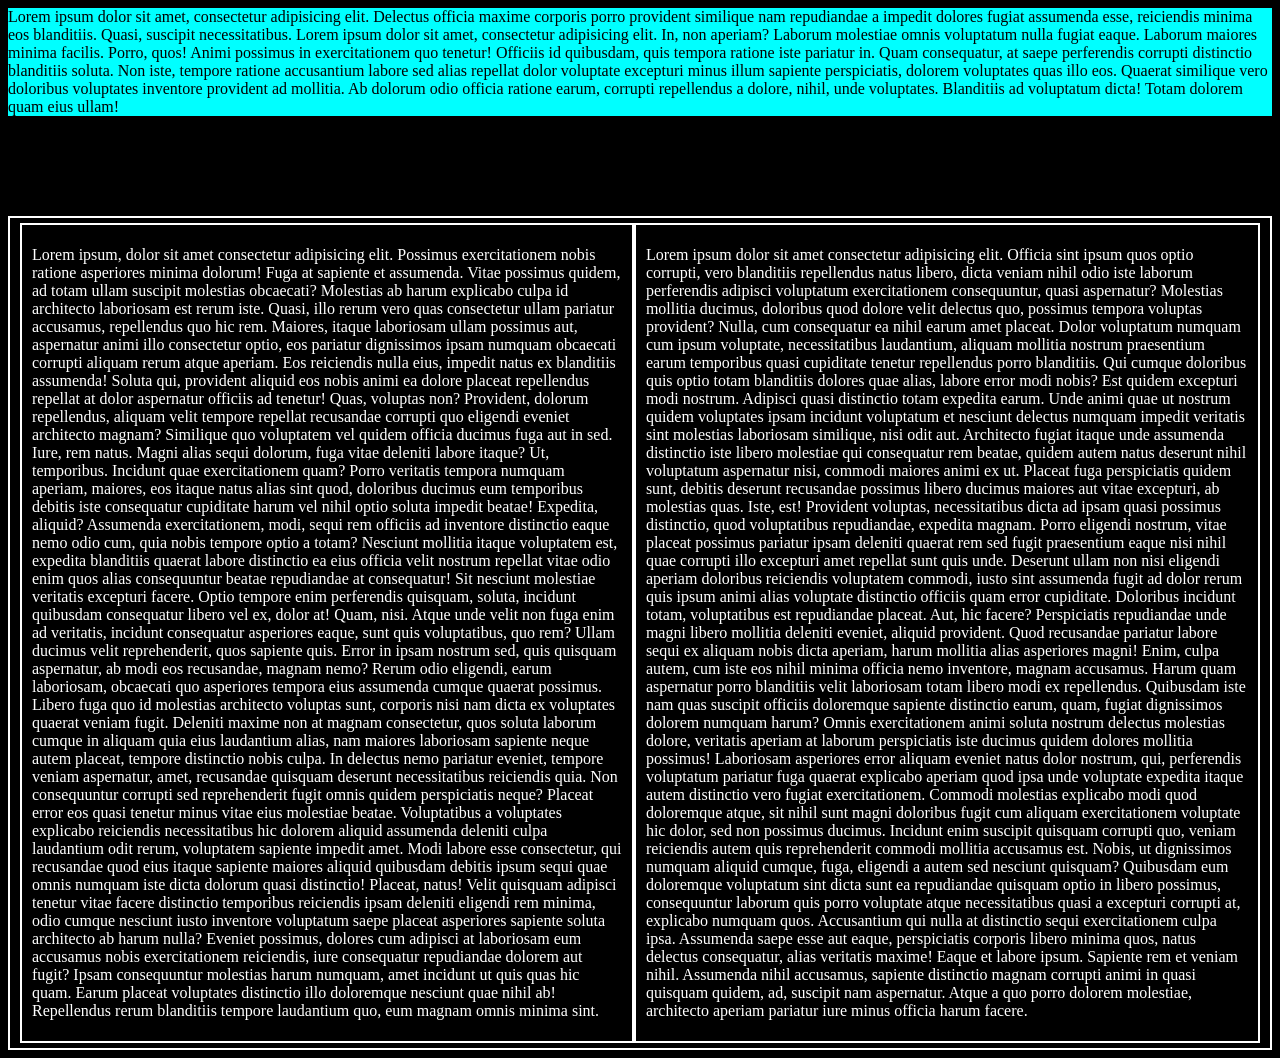
==== static.html @ 12826c98 "Add files via upload" ====
<!DOCTYPE html>
<html lang="en">

<head>
    <meta charset="UTF-8">
    <meta name="viewport" content="width=device-width, initial-scale=1.0">
    <title>gadget comparator</title>
    <link rel="stylesheet" href="static.css">
</head>

<body>
    <div id="box1">
        Lorem ipsum dolor sit amet, consectetur adipisicing elit. Delectus officia maxime corporis porro provident
        similique nam repudiandae a impedit dolores fugiat assumenda esse, reiciendis minima eos blanditiis. Quasi,
        suscipit necessitatibus.
        Lorem ipsum dolor sit amet, consectetur adipisicing elit. In, non aperiam? Laborum molestiae omnis voluptatum
        nulla fugiat eaque. Laborum maiores minima facilis. Porro, quos! Animi possimus in exercitationem quo tenetur!
        Officiis id quibusdam, quis tempora ratione iste pariatur in. Quam consequatur, at saepe perferendis corrupti
        distinctio blanditiis soluta. Non iste, tempore ratione accusantium labore sed alias repellat dolor voluptate
        excepturi minus illum sapiente perspiciatis, dolorem voluptates quas illo eos. Quaerat similique vero doloribus
        voluptates inventore provident ad mollitia. Ab dolorum odio officia ratione earum, corrupti repellendus a
        dolore, nihil, unde voluptates. Blanditiis ad voluptatum dicta! Totam dolorem quam eius ullam!

    </div>
    <div id="box2">
        <!-- <div class="navbar">
            <h2 class="logo">Gadget Comparator</h2>
            <div class="menu">
            <ul>
                <li><a href="#">Home</a></li>
                <li><a href="#">About</a></li>
                <li><a href="#">Services</a></li>
                <li><a href="#">Contact</a></li>
            </ul>
            </div>
            
        </div> -->
    </div>
    <div id="box3">
        <div class="container">
            <p>Lorem ipsum, dolor sit amet consectetur adipisicing elit. Possimus exercitationem nobis ratione
                asperiores minima dolorum! Fuga at sapiente et assumenda. Vitae possimus quidem, ad totam ullam suscipit
                molestias obcaecati? Molestias ab harum explicabo culpa id architecto laboriosam est rerum iste. Quasi,
                illo rerum vero quas consectetur ullam pariatur accusamus, repellendus quo hic rem. Maiores, itaque
                laboriosam ullam possimus aut, aspernatur animi illo consectetur optio, eos pariatur dignissimos ipsam
                numquam obcaecati corrupti aliquam rerum atque aperiam. Eos reiciendis nulla eius, impedit natus ex
                blanditiis assumenda! Soluta qui, provident aliquid eos nobis animi ea dolore placeat repellendus
                repellat at dolor aspernatur officiis ad tenetur! Quas, voluptas non? Provident, dolorum repellendus,
                aliquam velit tempore repellat recusandae corrupti quo eligendi eveniet architecto magnam? Similique quo
                voluptatem vel quidem officia ducimus fuga aut in sed. Iure, rem natus. Magni alias sequi dolorum, fuga
                vitae deleniti labore itaque? Ut, temporibus. Incidunt quae exercitationem quam? Porro veritatis tempora
                numquam aperiam, maiores, eos itaque natus alias sint quod, doloribus ducimus eum temporibus debitis
                iste consequatur cupiditate harum vel nihil optio soluta impedit beatae! Expedita, aliquid? Assumenda
                exercitationem, modi, sequi rem officiis ad inventore distinctio eaque nemo odio cum, quia nobis tempore
                optio a totam? Nesciunt mollitia itaque voluptatem est, expedita blanditiis quaerat labore distinctio ea
                eius officia velit nostrum repellat vitae odio enim quos alias consequuntur beatae repudiandae at
                consequatur! Sit nesciunt molestiae veritatis excepturi facere. Optio tempore enim perferendis quisquam,
                soluta, incidunt quibusdam consequatur libero vel ex, dolor at! Quam, nisi. Atque unde velit non fuga
                enim ad veritatis, incidunt consequatur asperiores eaque, sunt quis voluptatibus, quo rem? Ullam ducimus
                velit reprehenderit, quos sapiente quis. Error in ipsam nostrum sed, quis quisquam aspernatur, ab modi
                eos recusandae, magnam nemo? Rerum odio eligendi, earum laboriosam, obcaecati quo asperiores tempora
                eius assumenda cumque quaerat possimus. Libero fuga quo id molestias architecto voluptas sunt, corporis
                nisi nam dicta ex voluptates quaerat veniam fugit. Deleniti maxime non at magnam consectetur, quos
                soluta laborum cumque in aliquam quia eius laudantium alias, nam maiores laboriosam sapiente neque autem
                placeat, tempore distinctio nobis culpa. In delectus nemo pariatur eveniet, tempore veniam aspernatur,
                amet, recusandae quisquam deserunt necessitatibus reiciendis quia. Non consequuntur corrupti sed
                reprehenderit fugit omnis quidem perspiciatis neque? Placeat error eos quasi tenetur minus vitae eius
                molestiae beatae. Voluptatibus a voluptates explicabo reiciendis necessitatibus hic dolorem aliquid
                assumenda deleniti culpa laudantium odit rerum, voluptatem sapiente impedit amet. Modi labore esse
                consectetur, qui recusandae quod eius itaque sapiente maiores aliquid quibusdam debitis ipsum sequi quae
                omnis numquam iste dicta dolorum quasi distinctio! Placeat, natus! Velit quisquam adipisci tenetur vitae
                facere distinctio temporibus reiciendis ipsam deleniti eligendi rem minima, odio cumque nesciunt iusto
                inventore voluptatum saepe placeat asperiores sapiente soluta architecto ab harum nulla? Eveniet
                possimus, dolores cum adipisci at laboriosam eum accusamus nobis exercitationem reiciendis, iure
                consequatur repudiandae dolorem aut fugit? Ipsam consequuntur molestias harum numquam, amet incidunt ut
                quis quas hic quam. Earum placeat voluptates distinctio illo doloremque nesciunt quae nihil ab!
                Repellendus rerum blanditiis tempore laudantium quo, eum magnam omnis minima sint.</p>
        </div>
        <div class="container">
            <p>Lorem ipsum dolor sit amet consectetur adipisicing elit. Officia sint ipsum quos optio corrupti, vero
                blanditiis repellendus natus libero, dicta veniam nihil odio iste laborum perferendis adipisci
                voluptatum exercitationem consequuntur, quasi aspernatur? Molestias mollitia ducimus, doloribus quod
                dolore velit delectus quo, possimus tempora voluptas provident? Nulla, cum consequatur ea nihil earum
                amet placeat. Dolor voluptatum numquam cum ipsum voluptate, necessitatibus laudantium, aliquam mollitia
                nostrum praesentium earum temporibus quasi cupiditate tenetur repellendus porro blanditiis. Qui cumque
                doloribus quis optio totam blanditiis dolores quae alias, labore error modi nobis? Est quidem excepturi
                modi nostrum. Adipisci quasi distinctio totam expedita earum. Unde animi quae ut nostrum quidem
                voluptates ipsam incidunt voluptatum et nesciunt delectus numquam impedit veritatis sint molestias
                laboriosam similique, nisi odit aut. Architecto fugiat itaque unde assumenda distinctio iste libero
                molestiae qui consequatur rem beatae, quidem autem natus deserunt nihil voluptatum aspernatur nisi,
                commodi maiores animi ex ut. Placeat fuga perspiciatis quidem sunt, debitis deserunt recusandae possimus
                libero ducimus maiores aut vitae excepturi, ab molestias quas. Iste, est! Provident voluptas,
                necessitatibus dicta ad ipsam quasi possimus distinctio, quod voluptatibus repudiandae, expedita magnam.
                Porro eligendi nostrum, vitae placeat possimus pariatur ipsam deleniti quaerat rem sed fugit praesentium
                eaque nisi nihil quae corrupti illo excepturi amet repellat sunt quis unde. Deserunt ullam non nisi
                eligendi aperiam doloribus reiciendis voluptatem commodi, iusto sint assumenda fugit ad dolor rerum quis
                ipsum animi alias voluptate distinctio officiis quam error cupiditate. Doloribus incidunt totam,
                voluptatibus est repudiandae placeat. Aut, hic facere? Perspiciatis repudiandae unde magni libero
                mollitia deleniti eveniet, aliquid provident. Quod recusandae pariatur labore sequi ex aliquam nobis
                dicta aperiam, harum mollitia alias asperiores magni! Enim, culpa autem, cum iste eos nihil minima
                officia nemo inventore, magnam accusamus. Harum quam aspernatur porro blanditiis velit laboriosam totam
                libero modi ex repellendus. Quibusdam iste nam quas suscipit officiis doloremque sapiente distinctio
                earum, quam, fugiat dignissimos dolorem numquam harum? Omnis exercitationem animi soluta nostrum
                delectus molestias dolore, veritatis aperiam at laborum perspiciatis iste ducimus quidem dolores
                mollitia possimus! Laboriosam asperiores error aliquam eveniet natus dolor nostrum, qui, perferendis
                voluptatum pariatur fuga quaerat explicabo aperiam quod ipsa unde voluptate expedita itaque autem
                distinctio vero fugiat exercitationem. Commodi molestias explicabo modi quod doloremque atque, sit nihil
                sunt magni doloribus fugit cum aliquam exercitationem voluptate hic dolor, sed non possimus ducimus.
                Incidunt enim suscipit quisquam corrupti quo, veniam reiciendis autem quis reprehenderit commodi
                mollitia accusamus est. Nobis, ut dignissimos numquam aliquid cumque, fuga, eligendi a autem sed
                nesciunt quisquam? Quibusdam eum doloremque voluptatum sint dicta sunt ea repudiandae quisquam optio in
                libero possimus, consequuntur laborum quis porro voluptate atque necessitatibus quasi a excepturi
                corrupti at, explicabo numquam quos. Accusantium qui nulla at distinctio sequi exercitationem culpa
                ipsa. Assumenda saepe esse aut eaque, perspiciatis corporis libero minima quos, natus delectus
                consequatur, alias veritatis maxime! Eaque et labore ipsum. Sapiente rem et veniam nihil. Assumenda
                nihil accusamus, sapiente distinctio magnam corrupti animi in quasi quisquam quidem, ad, suscipit nam
                aspernatur. Atque a quo porro dolorem molestiae, architecto aperiam pariatur iure minus officia harum
                facere.</p>

        </div>
    </div>
</body>

</html>
---- static.css ----
body{
    display: flex;
    justify-content: center;
    align-items:center ;
    flex-direction: column;
    background-color: black;
}
#box1{
    width: 100%;
    height: 20%;
    background-color: aqua;

}
#box2{
    margin: 50px;
    display: flex;
    justify-content: center;
    align-items:center ;
    padding: 50px 10px;
    gap: 30px;
    border: 0px solid black;
    width: 500px;
    padding: 0%;
    border-radius: 30px;
    box-shadow: 10px 10px 30px rgb(255, 255, 255);
    background-color: aliceblue;
}
button{
    border: 0px;
    border-radius: 40%;
    font-size: 1.5em;
    cursor: pointer;
    background-color: aqua;
    
    
}
button:hover{
    background-color: aquamarine;
}
#box3{
    display: flex;
    justify-content: center;
    align-items:center ;
    border: 2px solid rgb(255, 255, 255);
    padding: 5px 10px;
}
.container{
    border: 2px solid rgb(255, 255, 255);
    padding: 5px 10px;
}
p{
    color: white;
}
.menu{
    width: 400px;
    float: left;
    height: 70px;
}
ul{
    float: left;
    display: flex;
    justify-content: center;
    align-items:center ;
    
}
ul li{
    list-style: none;
    margin-left: 62px;
    margin-top: 27px;
    font-size: 14px;
}
ul li a{
    text-decoration: none;
    color: black;
    font-family:Arial ;
    font-weight: bold;
    transform: 0.4s ease-in-out;
}
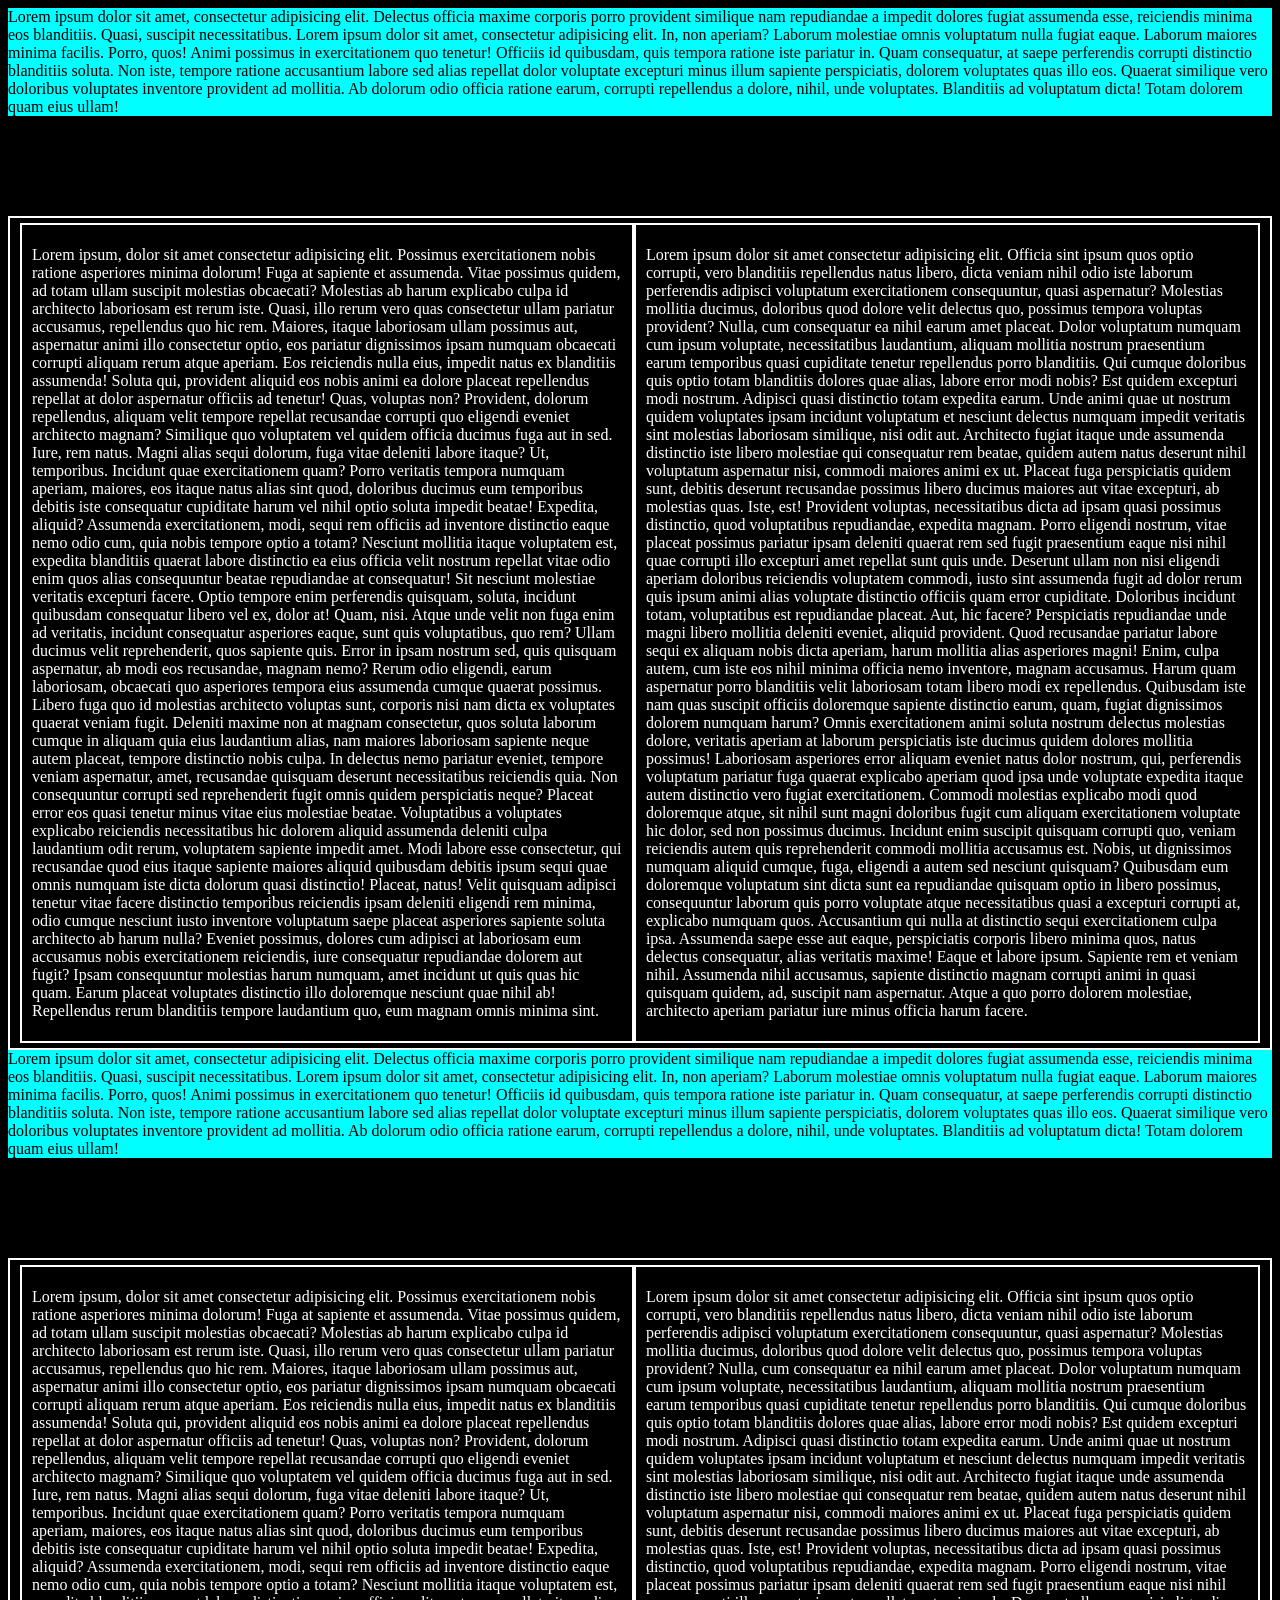
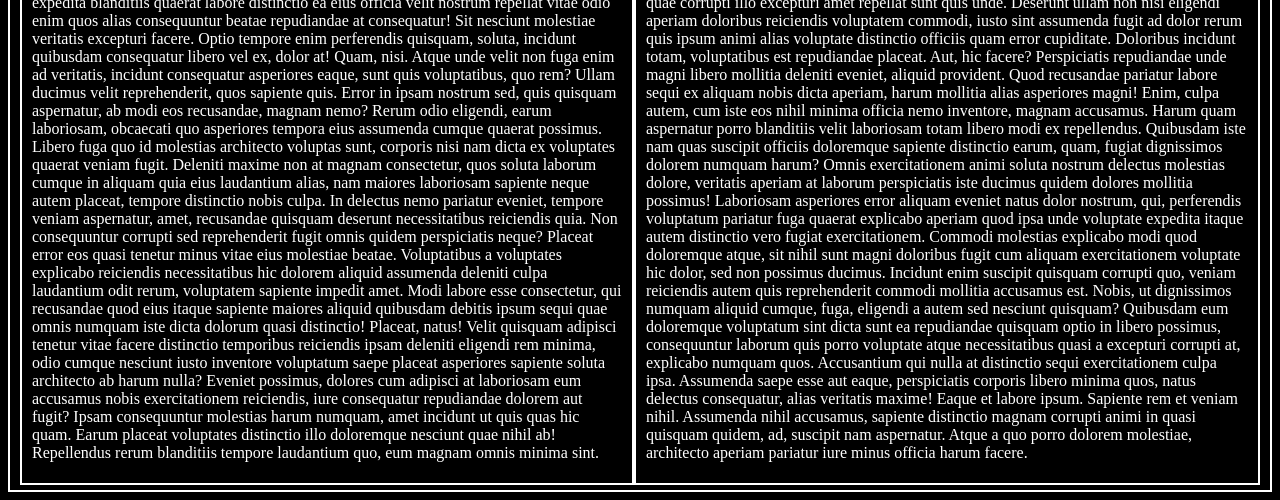
==== commit c1a81277: "Merge branch 'main' into My_first_branch" ====
--- a/static.html
+++ b/static.html
@@ -1,124 +1,247 @@
-<!DOCTYPE html>
-<html lang="en">
-
-<head>
-    <meta charset="UTF-8">
-    <meta name="viewport" content="width=device-width, initial-scale=1.0">
-    <title>gadget comparator</title>
-    <link rel="stylesheet" href="static.css">
-</head>
-
-<body>
-    <div id="box1">
-        Lorem ipsum dolor sit amet, consectetur adipisicing elit. Delectus officia maxime corporis porro provident
-        similique nam repudiandae a impedit dolores fugiat assumenda esse, reiciendis minima eos blanditiis. Quasi,
-        suscipit necessitatibus.
-        Lorem ipsum dolor sit amet, consectetur adipisicing elit. In, non aperiam? Laborum molestiae omnis voluptatum
-        nulla fugiat eaque. Laborum maiores minima facilis. Porro, quos! Animi possimus in exercitationem quo tenetur!
-        Officiis id quibusdam, quis tempora ratione iste pariatur in. Quam consequatur, at saepe perferendis corrupti
-        distinctio blanditiis soluta. Non iste, tempore ratione accusantium labore sed alias repellat dolor voluptate
-        excepturi minus illum sapiente perspiciatis, dolorem voluptates quas illo eos. Quaerat similique vero doloribus
-        voluptates inventore provident ad mollitia. Ab dolorum odio officia ratione earum, corrupti repellendus a
-        dolore, nihil, unde voluptates. Blanditiis ad voluptatum dicta! Totam dolorem quam eius ullam!
-
-    </div>
-    <div id="box2">
-        <!-- <div class="navbar">
-            <h2 class="logo">Gadget Comparator</h2>
-            <div class="menu">
-            <ul>
-                <li><a href="#">Home</a></li>
-                <li><a href="#">About</a></li>
-                <li><a href="#">Services</a></li>
-                <li><a href="#">Contact</a></li>
-            </ul>
-            </div>
-            
-        </div> -->
-    </div>
-    <div id="box3">
-        <div class="container">
-            <p>Lorem ipsum, dolor sit amet consectetur adipisicing elit. Possimus exercitationem nobis ratione
-                asperiores minima dolorum! Fuga at sapiente et assumenda. Vitae possimus quidem, ad totam ullam suscipit
-                molestias obcaecati? Molestias ab harum explicabo culpa id architecto laboriosam est rerum iste. Quasi,
-                illo rerum vero quas consectetur ullam pariatur accusamus, repellendus quo hic rem. Maiores, itaque
-                laboriosam ullam possimus aut, aspernatur animi illo consectetur optio, eos pariatur dignissimos ipsam
-                numquam obcaecati corrupti aliquam rerum atque aperiam. Eos reiciendis nulla eius, impedit natus ex
-                blanditiis assumenda! Soluta qui, provident aliquid eos nobis animi ea dolore placeat repellendus
-                repellat at dolor aspernatur officiis ad tenetur! Quas, voluptas non? Provident, dolorum repellendus,
-                aliquam velit tempore repellat recusandae corrupti quo eligendi eveniet architecto magnam? Similique quo
-                voluptatem vel quidem officia ducimus fuga aut in sed. Iure, rem natus. Magni alias sequi dolorum, fuga
-                vitae deleniti labore itaque? Ut, temporibus. Incidunt quae exercitationem quam? Porro veritatis tempora
-                numquam aperiam, maiores, eos itaque natus alias sint quod, doloribus ducimus eum temporibus debitis
-                iste consequatur cupiditate harum vel nihil optio soluta impedit beatae! Expedita, aliquid? Assumenda
-                exercitationem, modi, sequi rem officiis ad inventore distinctio eaque nemo odio cum, quia nobis tempore
-                optio a totam? Nesciunt mollitia itaque voluptatem est, expedita blanditiis quaerat labore distinctio ea
-                eius officia velit nostrum repellat vitae odio enim quos alias consequuntur beatae repudiandae at
-                consequatur! Sit nesciunt molestiae veritatis excepturi facere. Optio tempore enim perferendis quisquam,
-                soluta, incidunt quibusdam consequatur libero vel ex, dolor at! Quam, nisi. Atque unde velit non fuga
-                enim ad veritatis, incidunt consequatur asperiores eaque, sunt quis voluptatibus, quo rem? Ullam ducimus
-                velit reprehenderit, quos sapiente quis. Error in ipsam nostrum sed, quis quisquam aspernatur, ab modi
-                eos recusandae, magnam nemo? Rerum odio eligendi, earum laboriosam, obcaecati quo asperiores tempora
-                eius assumenda cumque quaerat possimus. Libero fuga quo id molestias architecto voluptas sunt, corporis
-                nisi nam dicta ex voluptates quaerat veniam fugit. Deleniti maxime non at magnam consectetur, quos
-                soluta laborum cumque in aliquam quia eius laudantium alias, nam maiores laboriosam sapiente neque autem
-                placeat, tempore distinctio nobis culpa. In delectus nemo pariatur eveniet, tempore veniam aspernatur,
-                amet, recusandae quisquam deserunt necessitatibus reiciendis quia. Non consequuntur corrupti sed
-                reprehenderit fugit omnis quidem perspiciatis neque? Placeat error eos quasi tenetur minus vitae eius
-                molestiae beatae. Voluptatibus a voluptates explicabo reiciendis necessitatibus hic dolorem aliquid
-                assumenda deleniti culpa laudantium odit rerum, voluptatem sapiente impedit amet. Modi labore esse
-                consectetur, qui recusandae quod eius itaque sapiente maiores aliquid quibusdam debitis ipsum sequi quae
-                omnis numquam iste dicta dolorum quasi distinctio! Placeat, natus! Velit quisquam adipisci tenetur vitae
-                facere distinctio temporibus reiciendis ipsam deleniti eligendi rem minima, odio cumque nesciunt iusto
-                inventore voluptatum saepe placeat asperiores sapiente soluta architecto ab harum nulla? Eveniet
-                possimus, dolores cum adipisci at laboriosam eum accusamus nobis exercitationem reiciendis, iure
-                consequatur repudiandae dolorem aut fugit? Ipsam consequuntur molestias harum numquam, amet incidunt ut
-                quis quas hic quam. Earum placeat voluptates distinctio illo doloremque nesciunt quae nihil ab!
-                Repellendus rerum blanditiis tempore laudantium quo, eum magnam omnis minima sint.</p>
-        </div>
-        <div class="container">
-            <p>Lorem ipsum dolor sit amet consectetur adipisicing elit. Officia sint ipsum quos optio corrupti, vero
-                blanditiis repellendus natus libero, dicta veniam nihil odio iste laborum perferendis adipisci
-                voluptatum exercitationem consequuntur, quasi aspernatur? Molestias mollitia ducimus, doloribus quod
-                dolore velit delectus quo, possimus tempora voluptas provident? Nulla, cum consequatur ea nihil earum
-                amet placeat. Dolor voluptatum numquam cum ipsum voluptate, necessitatibus laudantium, aliquam mollitia
-                nostrum praesentium earum temporibus quasi cupiditate tenetur repellendus porro blanditiis. Qui cumque
-                doloribus quis optio totam blanditiis dolores quae alias, labore error modi nobis? Est quidem excepturi
-                modi nostrum. Adipisci quasi distinctio totam expedita earum. Unde animi quae ut nostrum quidem
-                voluptates ipsam incidunt voluptatum et nesciunt delectus numquam impedit veritatis sint molestias
-                laboriosam similique, nisi odit aut. Architecto fugiat itaque unde assumenda distinctio iste libero
-                molestiae qui consequatur rem beatae, quidem autem natus deserunt nihil voluptatum aspernatur nisi,
-                commodi maiores animi ex ut. Placeat fuga perspiciatis quidem sunt, debitis deserunt recusandae possimus
-                libero ducimus maiores aut vitae excepturi, ab molestias quas. Iste, est! Provident voluptas,
-                necessitatibus dicta ad ipsam quasi possimus distinctio, quod voluptatibus repudiandae, expedita magnam.
-                Porro eligendi nostrum, vitae placeat possimus pariatur ipsam deleniti quaerat rem sed fugit praesentium
-                eaque nisi nihil quae corrupti illo excepturi amet repellat sunt quis unde. Deserunt ullam non nisi
-                eligendi aperiam doloribus reiciendis voluptatem commodi, iusto sint assumenda fugit ad dolor rerum quis
-                ipsum animi alias voluptate distinctio officiis quam error cupiditate. Doloribus incidunt totam,
-                voluptatibus est repudiandae placeat. Aut, hic facere? Perspiciatis repudiandae unde magni libero
-                mollitia deleniti eveniet, aliquid provident. Quod recusandae pariatur labore sequi ex aliquam nobis
-                dicta aperiam, harum mollitia alias asperiores magni! Enim, culpa autem, cum iste eos nihil minima
-                officia nemo inventore, magnam accusamus. Harum quam aspernatur porro blanditiis velit laboriosam totam
-                libero modi ex repellendus. Quibusdam iste nam quas suscipit officiis doloremque sapiente distinctio
-                earum, quam, fugiat dignissimos dolorem numquam harum? Omnis exercitationem animi soluta nostrum
-                delectus molestias dolore, veritatis aperiam at laborum perspiciatis iste ducimus quidem dolores
-                mollitia possimus! Laboriosam asperiores error aliquam eveniet natus dolor nostrum, qui, perferendis
-                voluptatum pariatur fuga quaerat explicabo aperiam quod ipsa unde voluptate expedita itaque autem
-                distinctio vero fugiat exercitationem. Commodi molestias explicabo modi quod doloremque atque, sit nihil
-                sunt magni doloribus fugit cum aliquam exercitationem voluptate hic dolor, sed non possimus ducimus.
-                Incidunt enim suscipit quisquam corrupti quo, veniam reiciendis autem quis reprehenderit commodi
-                mollitia accusamus est. Nobis, ut dignissimos numquam aliquid cumque, fuga, eligendi a autem sed
-                nesciunt quisquam? Quibusdam eum doloremque voluptatum sint dicta sunt ea repudiandae quisquam optio in
-                libero possimus, consequuntur laborum quis porro voluptate atque necessitatibus quasi a excepturi
-                corrupti at, explicabo numquam quos. Accusantium qui nulla at distinctio sequi exercitationem culpa
-                ipsa. Assumenda saepe esse aut eaque, perspiciatis corporis libero minima quos, natus delectus
-                consequatur, alias veritatis maxime! Eaque et labore ipsum. Sapiente rem et veniam nihil. Assumenda
-                nihil accusamus, sapiente distinctio magnam corrupti animi in quasi quisquam quidem, ad, suscipit nam
-                aspernatur. Atque a quo porro dolorem molestiae, architecto aperiam pariatur iure minus officia harum
-                facere.</p>
-
-        </div>
-    </div>
-</body>
-
+<!DOCTYPE html>
+<html lang="en">
+
+<head>
+    <meta charset="UTF-8">
+    <meta name="viewport" content="width=device-width, initial-scale=1.0">
+    <title>gadget comparator</title>
+    <link rel="stylesheet" href="static.css">
+</head>
+
+<body>
+    <div id="box1">
+        Lorem ipsum dolor sit amet, consectetur adipisicing elit. Delectus officia maxime corporis porro provident
+        similique nam repudiandae a impedit dolores fugiat assumenda esse, reiciendis minima eos blanditiis. Quasi,
+        suscipit necessitatibus.
+        Lorem ipsum dolor sit amet, consectetur adipisicing elit. In, non aperiam? Laborum molestiae omnis voluptatum
+        nulla fugiat eaque. Laborum maiores minima facilis. Porro, quos! Animi possimus in exercitationem quo tenetur!
+        Officiis id quibusdam, quis tempora ratione iste pariatur in. Quam consequatur, at saepe perferendis corrupti
+        distinctio blanditiis soluta. Non iste, tempore ratione accusantium labore sed alias repellat dolor voluptate
+        excepturi minus illum sapiente perspiciatis, dolorem voluptates quas illo eos. Quaerat similique vero doloribus
+        voluptates inventore provident ad mollitia. Ab dolorum odio officia ratione earum, corrupti repellendus a
+        dolore, nihil, unde voluptates. Blanditiis ad voluptatum dicta! Totam dolorem quam eius ullam!
+
+    </div>
+    <div id="box2">
+<!--         <div class="navbar">
+            <h2 class="logo">Gadget Comparator</h2>
+            <div class="menu">
+            <ul>
+                <li><a href="#">Home</a></li>
+                <li><a href="#">About</a></li>
+                <li><a href="#">Services</a></li>
+                <li><a href="#">Contact</a></li>
+            </ul>
+            </div>
+            
+        </div> -->
+    </div>
+    <div id="box3">
+        <div class="container">
+            <p>Lorem ipsum, dolor sit amet consectetur adipisicing elit. Possimus exercitationem nobis ratione
+                asperiores minima dolorum! Fuga at sapiente et assumenda. Vitae possimus quidem, ad totam ullam suscipit
+                molestias obcaecati? Molestias ab harum explicabo culpa id architecto laboriosam est rerum iste. Quasi,
+                illo rerum vero quas consectetur ullam pariatur accusamus, repellendus quo hic rem. Maiores, itaque
+                laboriosam ullam possimus aut, aspernatur animi illo consectetur optio, eos pariatur dignissimos ipsam
+                numquam obcaecati corrupti aliquam rerum atque aperiam. Eos reiciendis nulla eius, impedit natus ex
+                blanditiis assumenda! Soluta qui, provident aliquid eos nobis animi ea dolore placeat repellendus
+                repellat at dolor aspernatur officiis ad tenetur! Quas, voluptas non? Provident, dolorum repellendus,
+                aliquam velit tempore repellat recusandae corrupti quo eligendi eveniet architecto magnam? Similique quo
+                voluptatem vel quidem officia ducimus fuga aut in sed. Iure, rem natus. Magni alias sequi dolorum, fuga
+                vitae deleniti labore itaque? Ut, temporibus. Incidunt quae exercitationem quam? Porro veritatis tempora
+                numquam aperiam, maiores, eos itaque natus alias sint quod, doloribus ducimus eum temporibus debitis
+                iste consequatur cupiditate harum vel nihil optio soluta impedit beatae! Expedita, aliquid? Assumenda
+                exercitationem, modi, sequi rem officiis ad inventore distinctio eaque nemo odio cum, quia nobis tempore
+                optio a totam? Nesciunt mollitia itaque voluptatem est, expedita blanditiis quaerat labore distinctio ea
+                eius officia velit nostrum repellat vitae odio enim quos alias consequuntur beatae repudiandae at
+                consequatur! Sit nesciunt molestiae veritatis excepturi facere. Optio tempore enim perferendis quisquam,
+                soluta, incidunt quibusdam consequatur libero vel ex, dolor at! Quam, nisi. Atque unde velit non fuga
+                enim ad veritatis, incidunt consequatur asperiores eaque, sunt quis voluptatibus, quo rem? Ullam ducimus
+                velit reprehenderit, quos sapiente quis. Error in ipsam nostrum sed, quis quisquam aspernatur, ab modi
+                eos recusandae, magnam nemo? Rerum odio eligendi, earum laboriosam, obcaecati quo asperiores tempora
+                eius assumenda cumque quaerat possimus. Libero fuga quo id molestias architecto voluptas sunt, corporis
+                nisi nam dicta ex voluptates quaerat veniam fugit. Deleniti maxime non at magnam consectetur, quos
+                soluta laborum cumque in aliquam quia eius laudantium alias, nam maiores laboriosam sapiente neque autem
+                placeat, tempore distinctio nobis culpa. In delectus nemo pariatur eveniet, tempore veniam aspernatur,
+                amet, recusandae quisquam deserunt necessitatibus reiciendis quia. Non consequuntur corrupti sed
+                reprehenderit fugit omnis quidem perspiciatis neque? Placeat error eos quasi tenetur minus vitae eius
+                molestiae beatae. Voluptatibus a voluptates explicabo reiciendis necessitatibus hic dolorem aliquid
+                assumenda deleniti culpa laudantium odit rerum, voluptatem sapiente impedit amet. Modi labore esse
+                consectetur, qui recusandae quod eius itaque sapiente maiores aliquid quibusdam debitis ipsum sequi quae
+                omnis numquam iste dicta dolorum quasi distinctio! Placeat, natus! Velit quisquam adipisci tenetur vitae
+                facere distinctio temporibus reiciendis ipsam deleniti eligendi rem minima, odio cumque nesciunt iusto
+                inventore voluptatum saepe placeat asperiores sapiente soluta architecto ab harum nulla? Eveniet
+                possimus, dolores cum adipisci at laboriosam eum accusamus nobis exercitationem reiciendis, iure
+                consequatur repudiandae dolorem aut fugit? Ipsam consequuntur molestias harum numquam, amet incidunt ut
+                quis quas hic quam. Earum placeat voluptates distinctio illo doloremque nesciunt quae nihil ab!
+                Repellendus rerum blanditiis tempore laudantium quo, eum magnam omnis minima sint.</p>
+        </div>
+        <div class="container">
+            <p>Lorem ipsum dolor sit amet consectetur adipisicing elit. Officia sint ipsum quos optio corrupti, vero
+                blanditiis repellendus natus libero, dicta veniam nihil odio iste laborum perferendis adipisci
+                voluptatum exercitationem consequuntur, quasi aspernatur? Molestias mollitia ducimus, doloribus quod
+                dolore velit delectus quo, possimus tempora voluptas provident? Nulla, cum consequatur ea nihil earum
+                amet placeat. Dolor voluptatum numquam cum ipsum voluptate, necessitatibus laudantium, aliquam mollitia
+                nostrum praesentium earum temporibus quasi cupiditate tenetur repellendus porro blanditiis. Qui cumque
+                doloribus quis optio totam blanditiis dolores quae alias, labore error modi nobis? Est quidem excepturi
+                modi nostrum. Adipisci quasi distinctio totam expedita earum. Unde animi quae ut nostrum quidem
+                voluptates ipsam incidunt voluptatum et nesciunt delectus numquam impedit veritatis sint molestias
+                laboriosam similique, nisi odit aut. Architecto fugiat itaque unde assumenda distinctio iste libero
+                molestiae qui consequatur rem beatae, quidem autem natus deserunt nihil voluptatum aspernatur nisi,
+                commodi maiores animi ex ut. Placeat fuga perspiciatis quidem sunt, debitis deserunt recusandae possimus
+                libero ducimus maiores aut vitae excepturi, ab molestias quas. Iste, est! Provident voluptas,
+                necessitatibus dicta ad ipsam quasi possimus distinctio, quod voluptatibus repudiandae, expedita magnam.
+                Porro eligendi nostrum, vitae placeat possimus pariatur ipsam deleniti quaerat rem sed fugit praesentium
+                eaque nisi nihil quae corrupti illo excepturi amet repellat sunt quis unde. Deserunt ullam non nisi
+                eligendi aperiam doloribus reiciendis voluptatem commodi, iusto sint assumenda fugit ad dolor rerum quis
+                ipsum animi alias voluptate distinctio officiis quam error cupiditate. Doloribus incidunt totam,
+                voluptatibus est repudiandae placeat. Aut, hic facere? Perspiciatis repudiandae unde magni libero
+                mollitia deleniti eveniet, aliquid provident. Quod recusandae pariatur labore sequi ex aliquam nobis
+                dicta aperiam, harum mollitia alias asperiores magni! Enim, culpa autem, cum iste eos nihil minima
+                officia nemo inventore, magnam accusamus. Harum quam aspernatur porro blanditiis velit laboriosam totam
+                libero modi ex repellendus. Quibusdam iste nam quas suscipit officiis doloremque sapiente distinctio
+                earum, quam, fugiat dignissimos dolorem numquam harum? Omnis exercitationem animi soluta nostrum
+                delectus molestias dolore, veritatis aperiam at laborum perspiciatis iste ducimus quidem dolores
+                mollitia possimus! Laboriosam asperiores error aliquam eveniet natus dolor nostrum, qui, perferendis
+                voluptatum pariatur fuga quaerat explicabo aperiam quod ipsa unde voluptate expedita itaque autem
+                distinctio vero fugiat exercitationem. Commodi molestias explicabo modi quod doloremque atque, sit nihil
+                sunt magni doloribus fugit cum aliquam exercitationem voluptate hic dolor, sed non possimus ducimus.
+                Incidunt enim suscipit quisquam corrupti quo, veniam reiciendis autem quis reprehenderit commodi
+                mollitia accusamus est. Nobis, ut dignissimos numquam aliquid cumque, fuga, eligendi a autem sed
+                nesciunt quisquam? Quibusdam eum doloremque voluptatum sint dicta sunt ea repudiandae quisquam optio in
+                libero possimus, consequuntur laborum quis porro voluptate atque necessitatibus quasi a excepturi
+                corrupti at, explicabo numquam quos. Accusantium qui nulla at distinctio sequi exercitationem culpa
+                ipsa. Assumenda saepe esse aut eaque, perspiciatis corporis libero minima quos, natus delectus
+                consequatur, alias veritatis maxime! Eaque et labore ipsum. Sapiente rem et veniam nihil. Assumenda
+                nihil accusamus, sapiente distinctio magnam corrupti animi in quasi quisquam quidem, ad, suscipit nam
+                aspernatur. Atque a quo porro dolorem molestiae, architecto aperiam pariatur iure minus officia harum
+                facere.</p>
+
+        </div>
+    </div>
+</body>
+
+<!DOCTYPE html>
+<html lang="en">
+
+<head>
+    <meta charset="UTF-8">
+    <meta name="viewport" content="width=device-width, initial-scale=1.0">
+    <title>gadget comparator</title>
+    <link rel="stylesheet" href="static.css">
+</head>
+
+<body>
+    <div id="box1">
+        Lorem ipsum dolor sit amet, consectetur adipisicing elit. Delectus officia maxime corporis porro provident
+        similique nam repudiandae a impedit dolores fugiat assumenda esse, reiciendis minima eos blanditiis. Quasi,
+        suscipit necessitatibus.
+        Lorem ipsum dolor sit amet, consectetur adipisicing elit. In, non aperiam? Laborum molestiae omnis voluptatum
+        nulla fugiat eaque. Laborum maiores minima facilis. Porro, quos! Animi possimus in exercitationem quo tenetur!
+        Officiis id quibusdam, quis tempora ratione iste pariatur in. Quam consequatur, at saepe perferendis corrupti
+        distinctio blanditiis soluta. Non iste, tempore ratione accusantium labore sed alias repellat dolor voluptate
+        excepturi minus illum sapiente perspiciatis, dolorem voluptates quas illo eos. Quaerat similique vero doloribus
+        voluptates inventore provident ad mollitia. Ab dolorum odio officia ratione earum, corrupti repellendus a
+        dolore, nihil, unde voluptates. Blanditiis ad voluptatum dicta! Totam dolorem quam eius ullam!
+
+    </div>
+    <div id="box2">
+        <!-- <div class="navbar">
+            <h2 class="logo">Gadget Comparator</h2>
+            <div class="menu">
+            <ul>
+                <li><a href="#">Home</a></li>
+                <li><a href="#">About</a></li>
+                <li><a href="#">Services</a></li>
+                <li><a href="#">Contact</a></li>
+            </ul>
+            </div>
+            
+        </div> -->
+    </div>
+    <div id="box3">
+        <div class="container">
+            <p>Lorem ipsum, dolor sit amet consectetur adipisicing elit. Possimus exercitationem nobis ratione
+                asperiores minima dolorum! Fuga at sapiente et assumenda. Vitae possimus quidem, ad totam ullam suscipit
+                molestias obcaecati? Molestias ab harum explicabo culpa id architecto laboriosam est rerum iste. Quasi,
+                illo rerum vero quas consectetur ullam pariatur accusamus, repellendus quo hic rem. Maiores, itaque
+                laboriosam ullam possimus aut, aspernatur animi illo consectetur optio, eos pariatur dignissimos ipsam
+                numquam obcaecati corrupti aliquam rerum atque aperiam. Eos reiciendis nulla eius, impedit natus ex
+                blanditiis assumenda! Soluta qui, provident aliquid eos nobis animi ea dolore placeat repellendus
+                repellat at dolor aspernatur officiis ad tenetur! Quas, voluptas non? Provident, dolorum repellendus,
+                aliquam velit tempore repellat recusandae corrupti quo eligendi eveniet architecto magnam? Similique quo
+                voluptatem vel quidem officia ducimus fuga aut in sed. Iure, rem natus. Magni alias sequi dolorum, fuga
+                vitae deleniti labore itaque? Ut, temporibus. Incidunt quae exercitationem quam? Porro veritatis tempora
+                numquam aperiam, maiores, eos itaque natus alias sint quod, doloribus ducimus eum temporibus debitis
+                iste consequatur cupiditate harum vel nihil optio soluta impedit beatae! Expedita, aliquid? Assumenda
+                exercitationem, modi, sequi rem officiis ad inventore distinctio eaque nemo odio cum, quia nobis tempore
+                optio a totam? Nesciunt mollitia itaque voluptatem est, expedita blanditiis quaerat labore distinctio ea
+                eius officia velit nostrum repellat vitae odio enim quos alias consequuntur beatae repudiandae at
+                consequatur! Sit nesciunt molestiae veritatis excepturi facere. Optio tempore enim perferendis quisquam,
+                soluta, incidunt quibusdam consequatur libero vel ex, dolor at! Quam, nisi. Atque unde velit non fuga
+                enim ad veritatis, incidunt consequatur asperiores eaque, sunt quis voluptatibus, quo rem? Ullam ducimus
+                velit reprehenderit, quos sapiente quis. Error in ipsam nostrum sed, quis quisquam aspernatur, ab modi
+                eos recusandae, magnam nemo? Rerum odio eligendi, earum laboriosam, obcaecati quo asperiores tempora
+                eius assumenda cumque quaerat possimus. Libero fuga quo id molestias architecto voluptas sunt, corporis
+                nisi nam dicta ex voluptates quaerat veniam fugit. Deleniti maxime non at magnam consectetur, quos
+                soluta laborum cumque in aliquam quia eius laudantium alias, nam maiores laboriosam sapiente neque autem
+                placeat, tempore distinctio nobis culpa. In delectus nemo pariatur eveniet, tempore veniam aspernatur,
+                amet, recusandae quisquam deserunt necessitatibus reiciendis quia. Non consequuntur corrupti sed
+                reprehenderit fugit omnis quidem perspiciatis neque? Placeat error eos quasi tenetur minus vitae eius
+                molestiae beatae. Voluptatibus a voluptates explicabo reiciendis necessitatibus hic dolorem aliquid
+                assumenda deleniti culpa laudantium odit rerum, voluptatem sapiente impedit amet. Modi labore esse
+                consectetur, qui recusandae quod eius itaque sapiente maiores aliquid quibusdam debitis ipsum sequi quae
+                omnis numquam iste dicta dolorum quasi distinctio! Placeat, natus! Velit quisquam adipisci tenetur vitae
+                facere distinctio temporibus reiciendis ipsam deleniti eligendi rem minima, odio cumque nesciunt iusto
+                inventore voluptatum saepe placeat asperiores sapiente soluta architecto ab harum nulla? Eveniet
+                possimus, dolores cum adipisci at laboriosam eum accusamus nobis exercitationem reiciendis, iure
+                consequatur repudiandae dolorem aut fugit? Ipsam consequuntur molestias harum numquam, amet incidunt ut
+                quis quas hic quam. Earum placeat voluptates distinctio illo doloremque nesciunt quae nihil ab!
+                Repellendus rerum blanditiis tempore laudantium quo, eum magnam omnis minima sint.</p>
+        </div>
+        <div class="container">
+            <p>Lorem ipsum dolor sit amet consectetur adipisicing elit. Officia sint ipsum quos optio corrupti, vero
+                blanditiis repellendus natus libero, dicta veniam nihil odio iste laborum perferendis adipisci
+                voluptatum exercitationem consequuntur, quasi aspernatur? Molestias mollitia ducimus, doloribus quod
+                dolore velit delectus quo, possimus tempora voluptas provident? Nulla, cum consequatur ea nihil earum
+                amet placeat. Dolor voluptatum numquam cum ipsum voluptate, necessitatibus laudantium, aliquam mollitia
+                nostrum praesentium earum temporibus quasi cupiditate tenetur repellendus porro blanditiis. Qui cumque
+                doloribus quis optio totam blanditiis dolores quae alias, labore error modi nobis? Est quidem excepturi
+                modi nostrum. Adipisci quasi distinctio totam expedita earum. Unde animi quae ut nostrum quidem
+                voluptates ipsam incidunt voluptatum et nesciunt delectus numquam impedit veritatis sint molestias
+                laboriosam similique, nisi odit aut. Architecto fugiat itaque unde assumenda distinctio iste libero
+                molestiae qui consequatur rem beatae, quidem autem natus deserunt nihil voluptatum aspernatur nisi,
+                commodi maiores animi ex ut. Placeat fuga perspiciatis quidem sunt, debitis deserunt recusandae possimus
+                libero ducimus maiores aut vitae excepturi, ab molestias quas. Iste, est! Provident voluptas,
+                necessitatibus dicta ad ipsam quasi possimus distinctio, quod voluptatibus repudiandae, expedita magnam.
+                Porro eligendi nostrum, vitae placeat possimus pariatur ipsam deleniti quaerat rem sed fugit praesentium
+                eaque nisi nihil quae corrupti illo excepturi amet repellat sunt quis unde. Deserunt ullam non nisi
+                eligendi aperiam doloribus reiciendis voluptatem commodi, iusto sint assumenda fugit ad dolor rerum quis
+                ipsum animi alias voluptate distinctio officiis quam error cupiditate. Doloribus incidunt totam,
+                voluptatibus est repudiandae placeat. Aut, hic facere? Perspiciatis repudiandae unde magni libero
+                mollitia deleniti eveniet, aliquid provident. Quod recusandae pariatur labore sequi ex aliquam nobis
+                dicta aperiam, harum mollitia alias asperiores magni! Enim, culpa autem, cum iste eos nihil minima
+                officia nemo inventore, magnam accusamus. Harum quam aspernatur porro blanditiis velit laboriosam totam
+                libero modi ex repellendus. Quibusdam iste nam quas suscipit officiis doloremque sapiente distinctio
+                earum, quam, fugiat dignissimos dolorem numquam harum? Omnis exercitationem animi soluta nostrum
+                delectus molestias dolore, veritatis aperiam at laborum perspiciatis iste ducimus quidem dolores
+                mollitia possimus! Laboriosam asperiores error aliquam eveniet natus dolor nostrum, qui, perferendis
+                voluptatum pariatur fuga quaerat explicabo aperiam quod ipsa unde voluptate expedita itaque autem
+                distinctio vero fugiat exercitationem. Commodi molestias explicabo modi quod doloremque atque, sit nihil
+                sunt magni doloribus fugit cum aliquam exercitationem voluptate hic dolor, sed non possimus ducimus.
+                Incidunt enim suscipit quisquam corrupti quo, veniam reiciendis autem quis reprehenderit commodi
+                mollitia accusamus est. Nobis, ut dignissimos numquam aliquid cumque, fuga, eligendi a autem sed
+                nesciunt quisquam? Quibusdam eum doloremque voluptatum sint dicta sunt ea repudiandae quisquam optio in
+                libero possimus, consequuntur laborum quis porro voluptate atque necessitatibus quasi a excepturi
+                corrupti at, explicabo numquam quos. Accusantium qui nulla at distinctio sequi exercitationem culpa
+                ipsa. Assumenda saepe esse aut eaque, perspiciatis corporis libero minima quos, natus delectus
+                consequatur, alias veritatis maxime! Eaque et labore ipsum. Sapiente rem et veniam nihil. Assumenda
+                nihil accusamus, sapiente distinctio magnam corrupti animi in quasi quisquam quidem, ad, suscipit nam
+                aspernatur. Atque a quo porro dolorem molestiae, architecto aperiam pariatur iure minus officia harum
+                facere.</p>
+
+        </div>
+    </div>
+</body>
+
 </html>
--- a/static.css
+++ b/static.css
@@ -1,78 +1,155 @@
-body{
-    display: flex;
-    justify-content: center;
-    align-items:center ;
-    flex-direction: column;
-    background-color: black;
-}
-#box1{
-    width: 100%;
-    height: 20%;
-    background-color: aqua;
-
-}
-#box2{
-    margin: 50px;
-    display: flex;
-    justify-content: center;
-    align-items:center ;
-    padding: 50px 10px;
-    gap: 30px;
-    border: 0px solid black;
-    width: 500px;
-    padding: 0%;
-    border-radius: 30px;
-    box-shadow: 10px 10px 30px rgb(255, 255, 255);
-    background-color: aliceblue;
-}
-button{
-    border: 0px;
-    border-radius: 40%;
-    font-size: 1.5em;
-    cursor: pointer;
-    background-color: aqua;
-    
-    
-}
-button:hover{
-    background-color: aquamarine;
-}
-#box3{
-    display: flex;
-    justify-content: center;
-    align-items:center ;
-    border: 2px solid rgb(255, 255, 255);
-    padding: 5px 10px;
-}
-.container{
-    border: 2px solid rgb(255, 255, 255);
-    padding: 5px 10px;
-}
-p{
-    color: white;
-}
-.menu{
-    width: 400px;
-    float: left;
-    height: 70px;
-}
-ul{
-    float: left;
-    display: flex;
-    justify-content: center;
-    align-items:center ;
-    
-}
-ul li{
-    list-style: none;
-    margin-left: 62px;
-    margin-top: 27px;
-    font-size: 14px;
-}
-ul li a{
-    text-decoration: none;
-    color: black;
-    font-family:Arial ;
-    font-weight: bold;
-    transform: 0.4s ease-in-out;
+body{
+    display: flex;
+    justify-content: center;
+    align-items:center ;
+    flex-direction: column;
+    background-color: black;
+}
+#box1{
+    width: 100%;
+    height: 20%;
+    background-color: aqua;
+
+}
+#box2{
+    margin: 50px;
+    display: flex;
+    justify-content: center;
+    align-items:center ;
+    padding: 50px 10px;
+    gap: 30px;
+    border: 0px solid black;
+    width: 500px;
+    padding: 0%;
+    border-radius: 30px;
+    box-shadow: 10px 10px 30px rgb(255, 255, 255);
+    background-color: aliceblue;
+}
+button{
+    border: 0px;
+    border-radius: 40%;
+    font-size: 1.5em;
+    cursor: pointer;
+    background-color: aqua;
+    
+    
+}
+button:hover{
+    background-color: aquamarine;
+}
+#box3{
+    display: flex;
+    justify-content: center;
+    align-items:center ;
+    border: 2px solid rgb(255, 255, 255);
+    padding: 5px 10px;
+}
+.container{
+    border: 2px solid rgb(255, 255, 255);
+    padding: 5px 10px;
+}
+p{
+    color: white;
+}
+.menu{
+    width: 400px;
+    float: left;
+    height: 70px;
+}
+ul{
+    float: left;
+    display: flex;
+    justify-content: center;
+    align-items:center ;
+    
+}
+ul li{
+    list-style: none;
+    margin-left: 62px;
+    margin-top: 27px;
+    font-size: 14px;
+}
+ul li a{
+    text-decoration: none;
+    color: black;
+    font-family:Arial ;
+    font-weight: bold;
+    transform: 0.4s ease-in-out;
+body{
+    display: flex;
+    justify-content: center;
+    align-items:center ;
+    flex-direction: column;
+    background-color: black;
+}
+#box1{
+    width: 100%;
+    height: 20%;
+    background-color: aqua;
+
+}
+#box2{
+    margin: 50px;
+    display: flex;
+    justify-content: center;
+    align-items:center ;
+    padding: 50px 10px;
+    gap: 30px;
+    border: 0px solid black;
+    width: 500px;
+    padding: 0%;
+    border-radius: 30px;
+    box-shadow: 10px 10px 30px rgb(255, 255, 255);
+    background-color: aliceblue;
+}
+button{
+    border: 0px;
+    border-radius: 40%;
+    font-size: 1.5em;
+    cursor: pointer;
+    background-color: aqua;
+    
+    
+}
+button:hover{
+    background-color: aquamarine;
+}
+#box3{
+    display: flex;
+    justify-content: center;
+    align-items:center ;
+    border: 2px solid rgb(255, 255, 255);
+    padding: 5px 10px;
+}
+.container{
+    border: 2px solid rgb(255, 255, 255);
+    padding: 5px 10px;
+}
+p{
+    color: white;
+}
+.menu{
+    width: 400px;
+    float: left;
+    height: 70px;
+}
+ul{
+    float: left;
+    display: flex;
+    justify-content: center;
+    align-items:center ;
+    
+}
+ul li{
+    list-style: none;
+    margin-left: 62px;
+    margin-top: 27px;
+    font-size: 14px;
+}
+ul li a{
+    text-decoration: none;
+    color: black;
+    font-family:Arial ;
+    font-weight: bold;
+    transform: 0.4s ease-in-out;
 }
--- a/static.css
+++ b/static.css
@@ -1,78 +1,155 @@
-body{
-    display: flex;
-    justify-content: center;
-    align-items:center ;
-    flex-direction: column;
-    background-color: black;
-}
-#box1{
-    width: 100%;
-    height: 20%;
-    background-color: aqua;
-
-}
-#box2{
-    margin: 50px;
-    display: flex;
-    justify-content: center;
-    align-items:center ;
-    padding: 50px 10px;
-    gap: 30px;
-    border: 0px solid black;
-    width: 500px;
-    padding: 0%;
-    border-radius: 30px;
-    box-shadow: 10px 10px 30px rgb(255, 255, 255);
-    background-color: aliceblue;
-}
-button{
-    border: 0px;
-    border-radius: 40%;
-    font-size: 1.5em;
-    cursor: pointer;
-    background-color: aqua;
-    
-    
-}
-button:hover{
-    background-color: aquamarine;
-}
-#box3{
-    display: flex;
-    justify-content: center;
-    align-items:center ;
-    border: 2px solid rgb(255, 255, 255);
-    padding: 5px 10px;
-}
-.container{
-    border: 2px solid rgb(255, 255, 255);
-    padding: 5px 10px;
-}
-p{
-    color: white;
-}
-.menu{
-    width: 400px;
-    float: left;
-    height: 70px;
-}
-ul{
-    float: left;
-    display: flex;
-    justify-content: center;
-    align-items:center ;
-    
-}
-ul li{
-    list-style: none;
-    margin-left: 62px;
-    margin-top: 27px;
-    font-size: 14px;
-}
-ul li a{
-    text-decoration: none;
-    color: black;
-    font-family:Arial ;
-    font-weight: bold;
-    transform: 0.4s ease-in-out;
+body{
+    display: flex;
+    justify-content: center;
+    align-items:center ;
+    flex-direction: column;
+    background-color: black;
+}
+#box1{
+    width: 100%;
+    height: 20%;
+    background-color: aqua;
+
+}
+#box2{
+    margin: 50px;
+    display: flex;
+    justify-content: center;
+    align-items:center ;
+    padding: 50px 10px;
+    gap: 30px;
+    border: 0px solid black;
+    width: 500px;
+    padding: 0%;
+    border-radius: 30px;
+    box-shadow: 10px 10px 30px rgb(255, 255, 255);
+    background-color: aliceblue;
+}
+button{
+    border: 0px;
+    border-radius: 40%;
+    font-size: 1.5em;
+    cursor: pointer;
+    background-color: aqua;
+    
+    
+}
+button:hover{
+    background-color: aquamarine;
+}
+#box3{
+    display: flex;
+    justify-content: center;
+    align-items:center ;
+    border: 2px solid rgb(255, 255, 255);
+    padding: 5px 10px;
+}
+.container{
+    border: 2px solid rgb(255, 255, 255);
+    padding: 5px 10px;
+}
+p{
+    color: white;
+}
+.menu{
+    width: 400px;
+    float: left;
+    height: 70px;
+}
+ul{
+    float: left;
+    display: flex;
+    justify-content: center;
+    align-items:center ;
+    
+}
+ul li{
+    list-style: none;
+    margin-left: 62px;
+    margin-top: 27px;
+    font-size: 14px;
+}
+ul li a{
+    text-decoration: none;
+    color: black;
+    font-family:Arial ;
+    font-weight: bold;
+    transform: 0.4s ease-in-out;
+body{
+    display: flex;
+    justify-content: center;
+    align-items:center ;
+    flex-direction: column;
+    background-color: black;
+}
+#box1{
+    width: 100%;
+    height: 20%;
+    background-color: aqua;
+
+}
+#box2{
+    margin: 50px;
+    display: flex;
+    justify-content: center;
+    align-items:center ;
+    padding: 50px 10px;
+    gap: 30px;
+    border: 0px solid black;
+    width: 500px;
+    padding: 0%;
+    border-radius: 30px;
+    box-shadow: 10px 10px 30px rgb(255, 255, 255);
+    background-color: aliceblue;
+}
+button{
+    border: 0px;
+    border-radius: 40%;
+    font-size: 1.5em;
+    cursor: pointer;
+    background-color: aqua;
+    
+    
+}
+button:hover{
+    background-color: aquamarine;
+}
+#box3{
+    display: flex;
+    justify-content: center;
+    align-items:center ;
+    border: 2px solid rgb(255, 255, 255);
+    padding: 5px 10px;
+}
+.container{
+    border: 2px solid rgb(255, 255, 255);
+    padding: 5px 10px;
+}
+p{
+    color: white;
+}
+.menu{
+    width: 400px;
+    float: left;
+    height: 70px;
+}
+ul{
+    float: left;
+    display: flex;
+    justify-content: center;
+    align-items:center ;
+    
+}
+ul li{
+    list-style: none;
+    margin-left: 62px;
+    margin-top: 27px;
+    font-size: 14px;
+}
+ul li a{
+    text-decoration: none;
+    color: black;
+    font-family:Arial ;
+    font-weight: bold;
+    transform: 0.4s ease-in-out;
 }
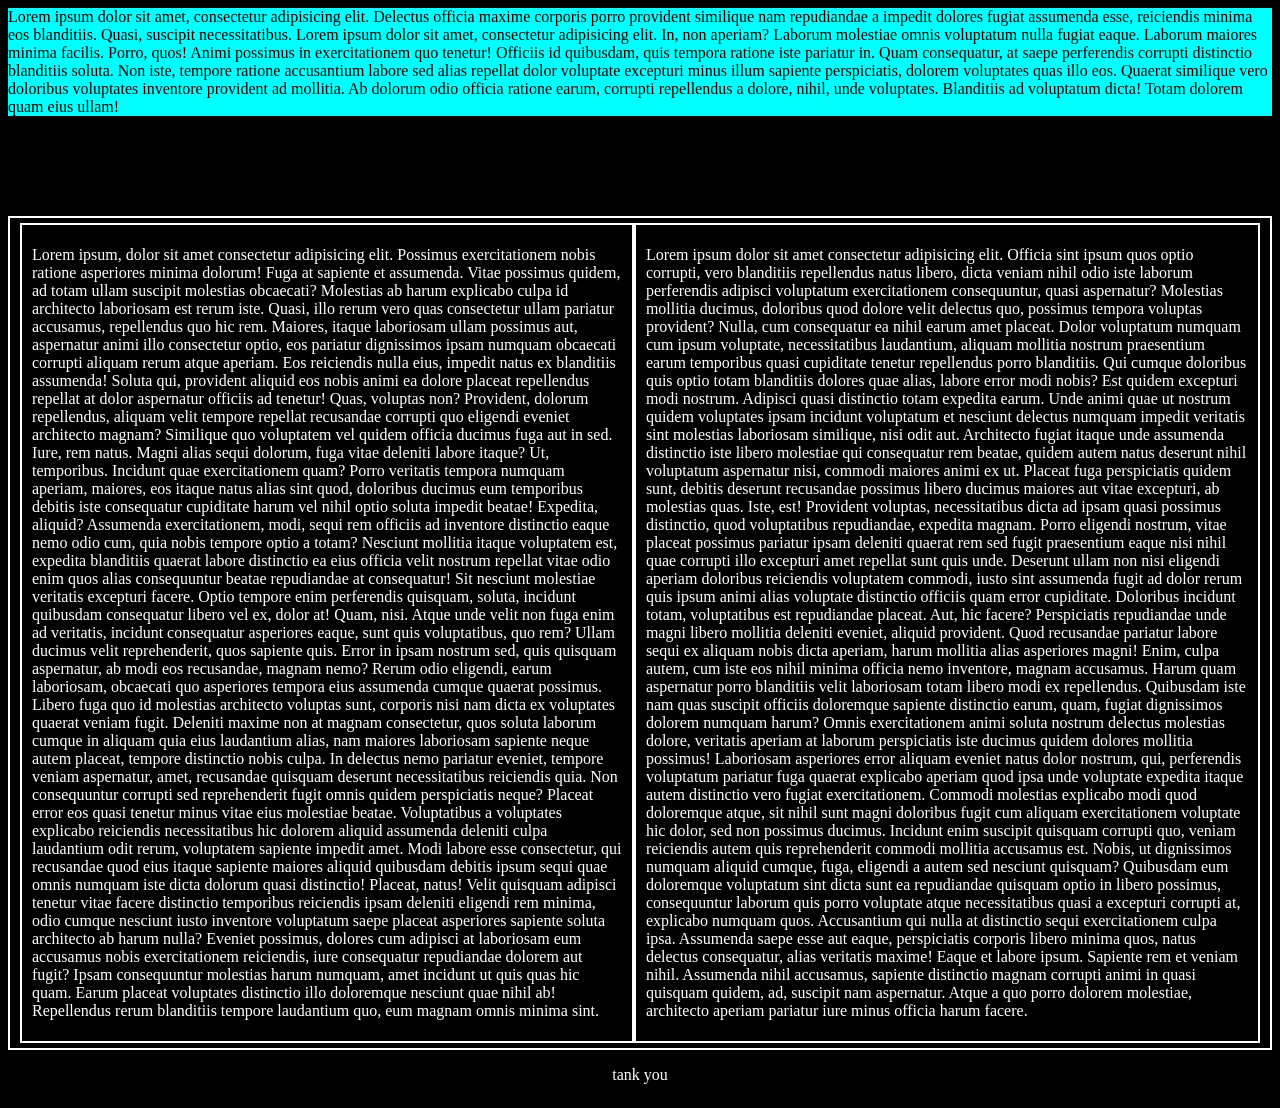
==== commit 02ff2b67: "hello" ====
--- a/static.html
+++ b/static.html
@@ -1,126 +1,3 @@
-<!DOCTYPE html>
-<html lang="en">
-
-<head>
-    <meta charset="UTF-8">
-    <meta name="viewport" content="width=device-width, initial-scale=1.0">
-    <title>gadget comparator</title>
-    <link rel="stylesheet" href="static.css">
-</head>
-
-<body>
-    <div id="box1">
-        Lorem ipsum dolor sit amet, consectetur adipisicing elit. Delectus officia maxime corporis porro provident
-        similique nam repudiandae a impedit dolores fugiat assumenda esse, reiciendis minima eos blanditiis. Quasi,
-        suscipit necessitatibus.
-        Lorem ipsum dolor sit amet, consectetur adipisicing elit. In, non aperiam? Laborum molestiae omnis voluptatum
-        nulla fugiat eaque. Laborum maiores minima facilis. Porro, quos! Animi possimus in exercitationem quo tenetur!
-        Officiis id quibusdam, quis tempora ratione iste pariatur in. Quam consequatur, at saepe perferendis corrupti
-        distinctio blanditiis soluta. Non iste, tempore ratione accusantium labore sed alias repellat dolor voluptate
-        excepturi minus illum sapiente perspiciatis, dolorem voluptates quas illo eos. Quaerat similique vero doloribus
-        voluptates inventore provident ad mollitia. Ab dolorum odio officia ratione earum, corrupti repellendus a
-        dolore, nihil, unde voluptates. Blanditiis ad voluptatum dicta! Totam dolorem quam eius ullam!
-
-    </div>
-    <div id="box2">
-<!--         <div class="navbar">
-            <h2 class="logo">Gadget Comparator</h2>
-            <div class="menu">
-            <ul>
-                <li><a href="#">Home</a></li>
-                <li><a href="#">About</a></li>
-                <li><a href="#">Services</a></li>
-                <li><a href="#">Contact</a></li>
-            </ul>
-            </div>
-            
-        </div> -->
-    </div>
-    <div id="box3">
-        <div class="container">
-            <p>Lorem ipsum, dolor sit amet consectetur adipisicing elit. Possimus exercitationem nobis ratione
-                asperiores minima dolorum! Fuga at sapiente et assumenda. Vitae possimus quidem, ad totam ullam suscipit
-                molestias obcaecati? Molestias ab harum explicabo culpa id architecto laboriosam est rerum iste. Quasi,
-                illo rerum vero quas consectetur ullam pariatur accusamus, repellendus quo hic rem. Maiores, itaque
-                laboriosam ullam possimus aut, aspernatur animi illo consectetur optio, eos pariatur dignissimos ipsam
-                numquam obcaecati corrupti aliquam rerum atque aperiam. Eos reiciendis nulla eius, impedit natus ex
-                blanditiis assumenda! Soluta qui, provident aliquid eos nobis animi ea dolore placeat repellendus
-                repellat at dolor aspernatur officiis ad tenetur! Quas, voluptas non? Provident, dolorum repellendus,
-                aliquam velit tempore repellat recusandae corrupti quo eligendi eveniet architecto magnam? Similique quo
-                voluptatem vel quidem officia ducimus fuga aut in sed. Iure, rem natus. Magni alias sequi dolorum, fuga
-                vitae deleniti labore itaque? Ut, temporibus. Incidunt quae exercitationem quam? Porro veritatis tempora
-                numquam aperiam, maiores, eos itaque natus alias sint quod, doloribus ducimus eum temporibus debitis
-                iste consequatur cupiditate harum vel nihil optio soluta impedit beatae! Expedita, aliquid? Assumenda
-                exercitationem, modi, sequi rem officiis ad inventore distinctio eaque nemo odio cum, quia nobis tempore
-                optio a totam? Nesciunt mollitia itaque voluptatem est, expedita blanditiis quaerat labore distinctio ea
-                eius officia velit nostrum repellat vitae odio enim quos alias consequuntur beatae repudiandae at
-                consequatur! Sit nesciunt molestiae veritatis excepturi facere. Optio tempore enim perferendis quisquam,
-                soluta, incidunt quibusdam consequatur libero vel ex, dolor at! Quam, nisi. Atque unde velit non fuga
-                enim ad veritatis, incidunt consequatur asperiores eaque, sunt quis voluptatibus, quo rem? Ullam ducimus
-                velit reprehenderit, quos sapiente quis. Error in ipsam nostrum sed, quis quisquam aspernatur, ab modi
-                eos recusandae, magnam nemo? Rerum odio eligendi, earum laboriosam, obcaecati quo asperiores tempora
-                eius assumenda cumque quaerat possimus. Libero fuga quo id molestias architecto voluptas sunt, corporis
-                nisi nam dicta ex voluptates quaerat veniam fugit. Deleniti maxime non at magnam consectetur, quos
-                soluta laborum cumque in aliquam quia eius laudantium alias, nam maiores laboriosam sapiente neque autem
-                placeat, tempore distinctio nobis culpa. In delectus nemo pariatur eveniet, tempore veniam aspernatur,
-                amet, recusandae quisquam deserunt necessitatibus reiciendis quia. Non consequuntur corrupti sed
-                reprehenderit fugit omnis quidem perspiciatis neque? Placeat error eos quasi tenetur minus vitae eius
-                molestiae beatae. Voluptatibus a voluptates explicabo reiciendis necessitatibus hic dolorem aliquid
-                assumenda deleniti culpa laudantium odit rerum, voluptatem sapiente impedit amet. Modi labore esse
-                consectetur, qui recusandae quod eius itaque sapiente maiores aliquid quibusdam debitis ipsum sequi quae
-                omnis numquam iste dicta dolorum quasi distinctio! Placeat, natus! Velit quisquam adipisci tenetur vitae
-                facere distinctio temporibus reiciendis ipsam deleniti eligendi rem minima, odio cumque nesciunt iusto
-                inventore voluptatum saepe placeat asperiores sapiente soluta architecto ab harum nulla? Eveniet
-                possimus, dolores cum adipisci at laboriosam eum accusamus nobis exercitationem reiciendis, iure
-                consequatur repudiandae dolorem aut fugit? Ipsam consequuntur molestias harum numquam, amet incidunt ut
-                quis quas hic quam. Earum placeat voluptates distinctio illo doloremque nesciunt quae nihil ab!
-                Repellendus rerum blanditiis tempore laudantium quo, eum magnam omnis minima sint.</p>
-        </div>
-        <div class="container">
-            <p>Lorem ipsum dolor sit amet consectetur adipisicing elit. Officia sint ipsum quos optio corrupti, vero
-                blanditiis repellendus natus libero, dicta veniam nihil odio iste laborum perferendis adipisci
-                voluptatum exercitationem consequuntur, quasi aspernatur? Molestias mollitia ducimus, doloribus quod
-                dolore velit delectus quo, possimus tempora voluptas provident? Nulla, cum consequatur ea nihil earum
-                amet placeat. Dolor voluptatum numquam cum ipsum voluptate, necessitatibus laudantium, aliquam mollitia
-                nostrum praesentium earum temporibus quasi cupiditate tenetur repellendus porro blanditiis. Qui cumque
-                doloribus quis optio totam blanditiis dolores quae alias, labore error modi nobis? Est quidem excepturi
-                modi nostrum. Adipisci quasi distinctio totam expedita earum. Unde animi quae ut nostrum quidem
-                voluptates ipsam incidunt voluptatum et nesciunt delectus numquam impedit veritatis sint molestias
-                laboriosam similique, nisi odit aut. Architecto fugiat itaque unde assumenda distinctio iste libero
-                molestiae qui consequatur rem beatae, quidem autem natus deserunt nihil voluptatum aspernatur nisi,
-                commodi maiores animi ex ut. Placeat fuga perspiciatis quidem sunt, debitis deserunt recusandae possimus
-                libero ducimus maiores aut vitae excepturi, ab molestias quas. Iste, est! Provident voluptas,
-                necessitatibus dicta ad ipsam quasi possimus distinctio, quod voluptatibus repudiandae, expedita magnam.
-                Porro eligendi nostrum, vitae placeat possimus pariatur ipsam deleniti quaerat rem sed fugit praesentium
-                eaque nisi nihil quae corrupti illo excepturi amet repellat sunt quis unde. Deserunt ullam non nisi
-                eligendi aperiam doloribus reiciendis voluptatem commodi, iusto sint assumenda fugit ad dolor rerum quis
-                ipsum animi alias voluptate distinctio officiis quam error cupiditate. Doloribus incidunt totam,
-                voluptatibus est repudiandae placeat. Aut, hic facere? Perspiciatis repudiandae unde magni libero
-                mollitia deleniti eveniet, aliquid provident. Quod recusandae pariatur labore sequi ex aliquam nobis
-                dicta aperiam, harum mollitia alias asperiores magni! Enim, culpa autem, cum iste eos nihil minima
-                officia nemo inventore, magnam accusamus. Harum quam aspernatur porro blanditiis velit laboriosam totam
-                libero modi ex repellendus. Quibusdam iste nam quas suscipit officiis doloremque sapiente distinctio
-                earum, quam, fugiat dignissimos dolorem numquam harum? Omnis exercitationem animi soluta nostrum
-                delectus molestias dolore, veritatis aperiam at laborum perspiciatis iste ducimus quidem dolores
-                mollitia possimus! Laboriosam asperiores error aliquam eveniet natus dolor nostrum, qui, perferendis
-                voluptatum pariatur fuga quaerat explicabo aperiam quod ipsa unde voluptate expedita itaque autem
-                distinctio vero fugiat exercitationem. Commodi molestias explicabo modi quod doloremque atque, sit nihil
-                sunt magni doloribus fugit cum aliquam exercitationem voluptate hic dolor, sed non possimus ducimus.
-                Incidunt enim suscipit quisquam corrupti quo, veniam reiciendis autem quis reprehenderit commodi
-                mollitia accusamus est. Nobis, ut dignissimos numquam aliquid cumque, fuga, eligendi a autem sed
-                nesciunt quisquam? Quibusdam eum doloremque voluptatum sint dicta sunt ea repudiandae quisquam optio in
-                libero possimus, consequuntur laborum quis porro voluptate atque necessitatibus quasi a excepturi
-                corrupti at, explicabo numquam quos. Accusantium qui nulla at distinctio sequi exercitationem culpa
-                ipsa. Assumenda saepe esse aut eaque, perspiciatis corporis libero minima quos, natus delectus
-                consequatur, alias veritatis maxime! Eaque et labore ipsum. Sapiente rem et veniam nihil. Assumenda
-                nihil accusamus, sapiente distinctio magnam corrupti animi in quasi quisquam quidem, ad, suscipit nam
-                aspernatur. Atque a quo porro dolorem molestiae, architecto aperiam pariatur iure minus officia harum
-                facere.</p>
-
-        </div>
-    </div>
-</body>
-
 <!DOCTYPE html>
 <html lang="en">
 
@@ -242,6 +119,7 @@
 
         </div>
     </div>
+    <p>tank you</p>
 </body>
 
 </html>
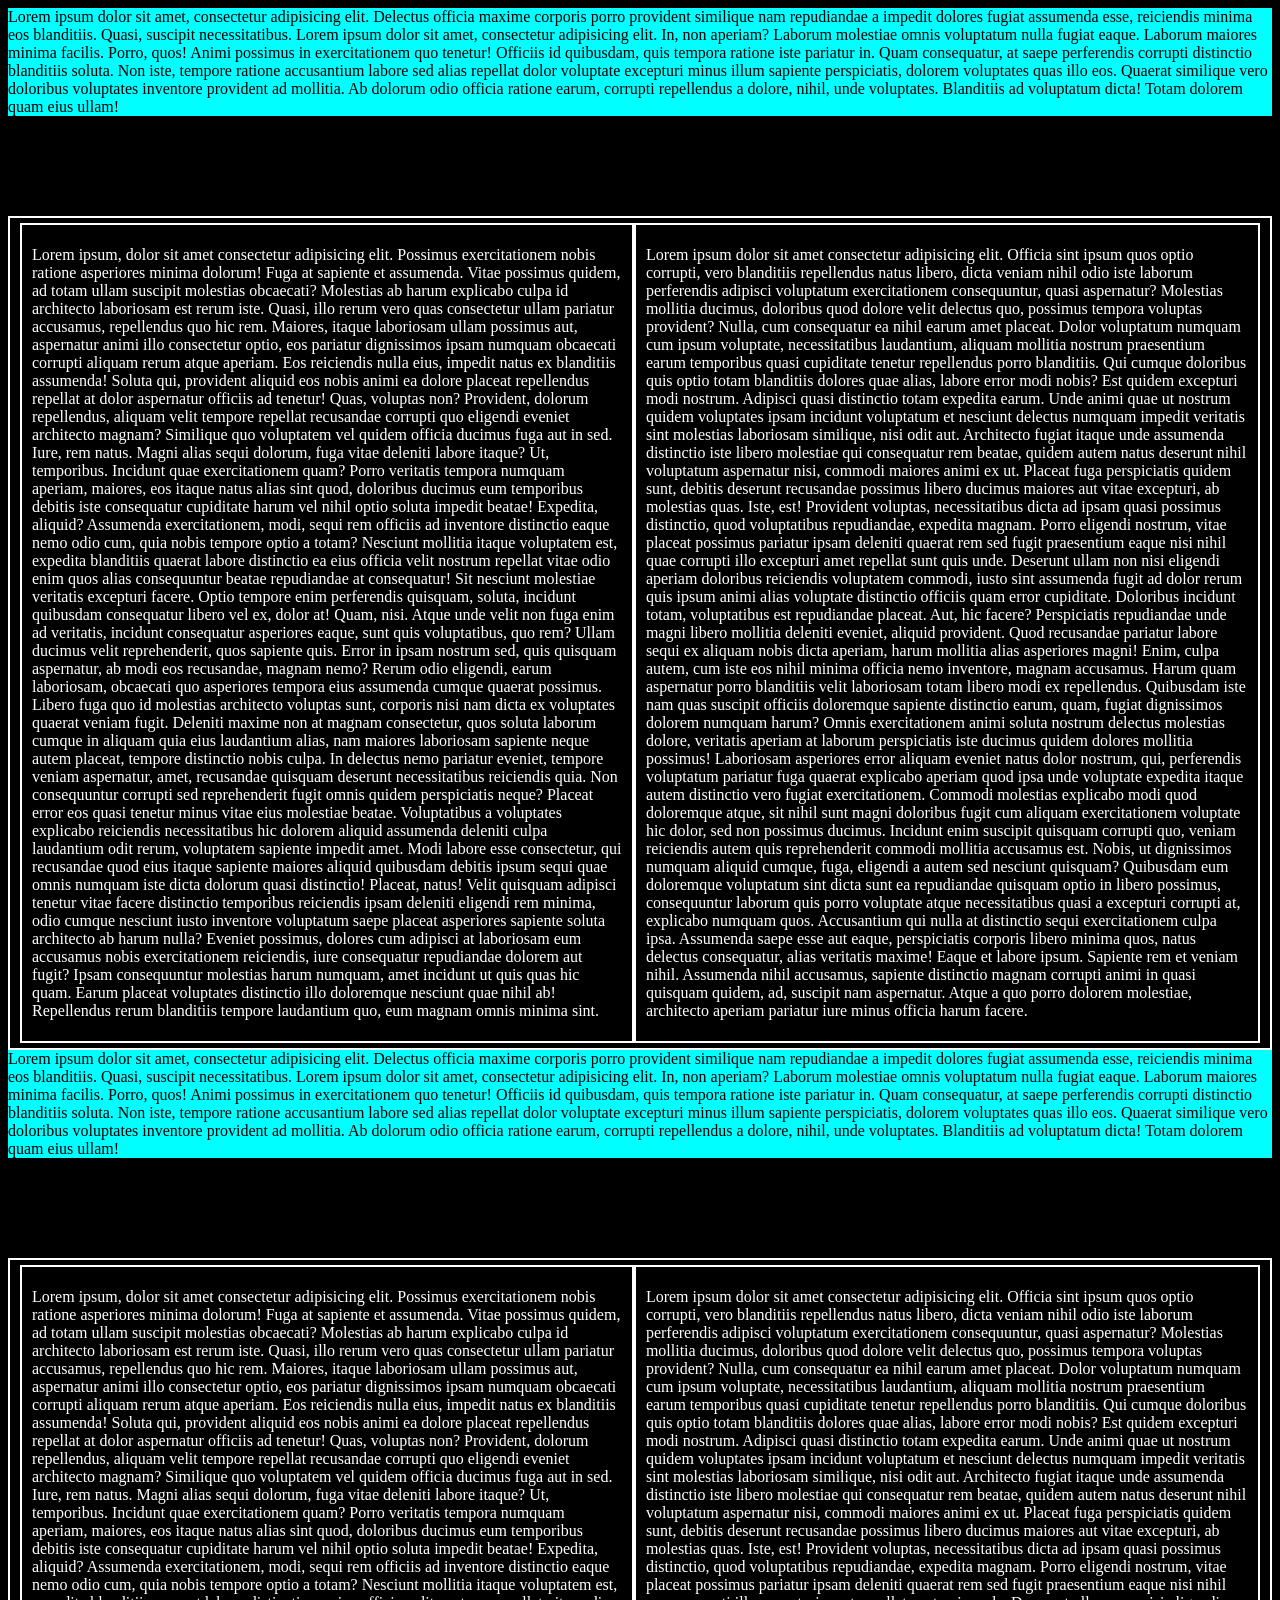
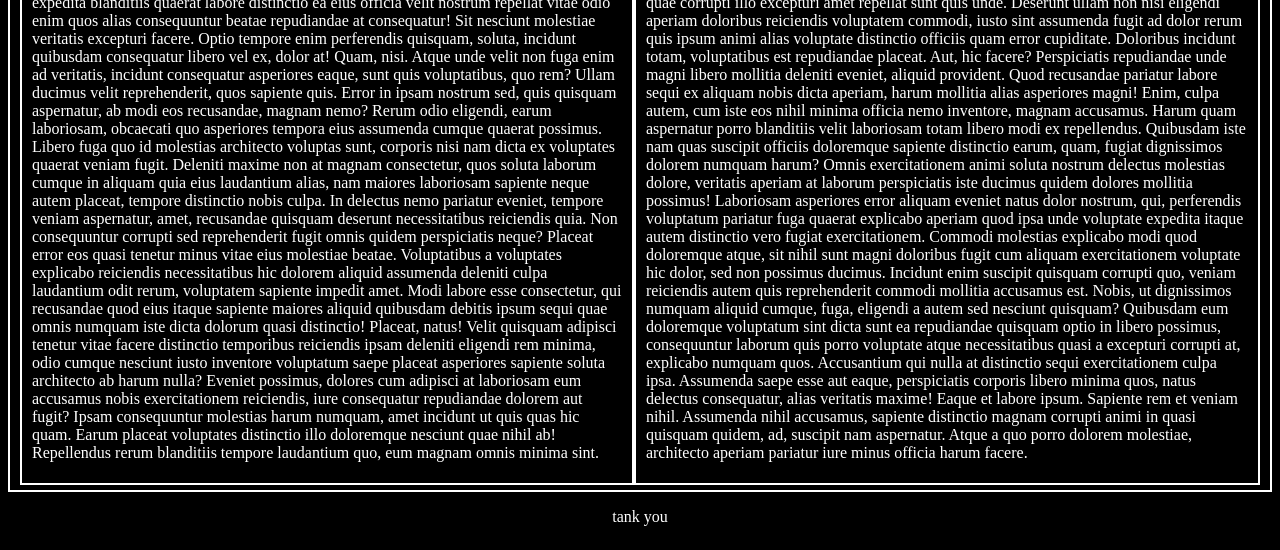
==== commit 909b0474: "Merge pull request #4 from shreyy/check Check" ====
--- a/static.html
+++ b/static.html
@@ -23,7 +23,7 @@
 
     </div>
     <div id="box2">
-        <!-- <div class="navbar">
+<!--         <div class="navbar">
             <h2 class="logo">Gadget Comparator</h2>
             <div class="menu">
             <ul>
@@ -119,7 +119,131 @@
 
         </div>
     </div>
+</body>
+
+<!DOCTYPE html>
+<html lang="en">
+
+<head>
+    <meta charset="UTF-8">
+    <meta name="viewport" content="width=device-width, initial-scale=1.0">
+    <title>gadget comparator</title>
+    <link rel="stylesheet" href="static.css">
+</head>
+
+<body>
+    <div id="box1">
+        Lorem ipsum dolor sit amet, consectetur adipisicing elit. Delectus officia maxime corporis porro provident
+        similique nam repudiandae a impedit dolores fugiat assumenda esse, reiciendis minima eos blanditiis. Quasi,
+        suscipit necessitatibus.
+        Lorem ipsum dolor sit amet, consectetur adipisicing elit. In, non aperiam? Laborum molestiae omnis voluptatum
+        nulla fugiat eaque. Laborum maiores minima facilis. Porro, quos! Animi possimus in exercitationem quo tenetur!
+        Officiis id quibusdam, quis tempora ratione iste pariatur in. Quam consequatur, at saepe perferendis corrupti
+        distinctio blanditiis soluta. Non iste, tempore ratione accusantium labore sed alias repellat dolor voluptate
+        excepturi minus illum sapiente perspiciatis, dolorem voluptates quas illo eos. Quaerat similique vero doloribus
+        voluptates inventore provident ad mollitia. Ab dolorum odio officia ratione earum, corrupti repellendus a
+        dolore, nihil, unde voluptates. Blanditiis ad voluptatum dicta! Totam dolorem quam eius ullam!
+
+    </div>
+    <div id="box2">
+        <!-- <div class="navbar">
+            <h2 class="logo">Gadget Comparator</h2>
+            <div class="menu">
+            <ul>
+                <li><a href="#">Home</a></li>
+                <li><a href="#">About</a></li>
+                <li><a href="#">Services</a></li>
+                <li><a href="#">Contact</a></li>
+            </ul>
+            </div>
+            
+        </div> -->
+    </div>
+    <div id="box3">
+        <div class="container">
+            <p>Lorem ipsum, dolor sit amet consectetur adipisicing elit. Possimus exercitationem nobis ratione
+                asperiores minima dolorum! Fuga at sapiente et assumenda. Vitae possimus quidem, ad totam ullam suscipit
+                molestias obcaecati? Molestias ab harum explicabo culpa id architecto laboriosam est rerum iste. Quasi,
+                illo rerum vero quas consectetur ullam pariatur accusamus, repellendus quo hic rem. Maiores, itaque
+                laboriosam ullam possimus aut, aspernatur animi illo consectetur optio, eos pariatur dignissimos ipsam
+                numquam obcaecati corrupti aliquam rerum atque aperiam. Eos reiciendis nulla eius, impedit natus ex
+                blanditiis assumenda! Soluta qui, provident aliquid eos nobis animi ea dolore placeat repellendus
+                repellat at dolor aspernatur officiis ad tenetur! Quas, voluptas non? Provident, dolorum repellendus,
+                aliquam velit tempore repellat recusandae corrupti quo eligendi eveniet architecto magnam? Similique quo
+                voluptatem vel quidem officia ducimus fuga aut in sed. Iure, rem natus. Magni alias sequi dolorum, fuga
+                vitae deleniti labore itaque? Ut, temporibus. Incidunt quae exercitationem quam? Porro veritatis tempora
+                numquam aperiam, maiores, eos itaque natus alias sint quod, doloribus ducimus eum temporibus debitis
+                iste consequatur cupiditate harum vel nihil optio soluta impedit beatae! Expedita, aliquid? Assumenda
+                exercitationem, modi, sequi rem officiis ad inventore distinctio eaque nemo odio cum, quia nobis tempore
+                optio a totam? Nesciunt mollitia itaque voluptatem est, expedita blanditiis quaerat labore distinctio ea
+                eius officia velit nostrum repellat vitae odio enim quos alias consequuntur beatae repudiandae at
+                consequatur! Sit nesciunt molestiae veritatis excepturi facere. Optio tempore enim perferendis quisquam,
+                soluta, incidunt quibusdam consequatur libero vel ex, dolor at! Quam, nisi. Atque unde velit non fuga
+                enim ad veritatis, incidunt consequatur asperiores eaque, sunt quis voluptatibus, quo rem? Ullam ducimus
+                velit reprehenderit, quos sapiente quis. Error in ipsam nostrum sed, quis quisquam aspernatur, ab modi
+                eos recusandae, magnam nemo? Rerum odio eligendi, earum laboriosam, obcaecati quo asperiores tempora
+                eius assumenda cumque quaerat possimus. Libero fuga quo id molestias architecto voluptas sunt, corporis
+                nisi nam dicta ex voluptates quaerat veniam fugit. Deleniti maxime non at magnam consectetur, quos
+                soluta laborum cumque in aliquam quia eius laudantium alias, nam maiores laboriosam sapiente neque autem
+                placeat, tempore distinctio nobis culpa. In delectus nemo pariatur eveniet, tempore veniam aspernatur,
+                amet, recusandae quisquam deserunt necessitatibus reiciendis quia. Non consequuntur corrupti sed
+                reprehenderit fugit omnis quidem perspiciatis neque? Placeat error eos quasi tenetur minus vitae eius
+                molestiae beatae. Voluptatibus a voluptates explicabo reiciendis necessitatibus hic dolorem aliquid
+                assumenda deleniti culpa laudantium odit rerum, voluptatem sapiente impedit amet. Modi labore esse
+                consectetur, qui recusandae quod eius itaque sapiente maiores aliquid quibusdam debitis ipsum sequi quae
+                omnis numquam iste dicta dolorum quasi distinctio! Placeat, natus! Velit quisquam adipisci tenetur vitae
+                facere distinctio temporibus reiciendis ipsam deleniti eligendi rem minima, odio cumque nesciunt iusto
+                inventore voluptatum saepe placeat asperiores sapiente soluta architecto ab harum nulla? Eveniet
+                possimus, dolores cum adipisci at laboriosam eum accusamus nobis exercitationem reiciendis, iure
+                consequatur repudiandae dolorem aut fugit? Ipsam consequuntur molestias harum numquam, amet incidunt ut
+                quis quas hic quam. Earum placeat voluptates distinctio illo doloremque nesciunt quae nihil ab!
+                Repellendus rerum blanditiis tempore laudantium quo, eum magnam omnis minima sint.</p>
+        </div>
+        <div class="container">
+            <p>Lorem ipsum dolor sit amet consectetur adipisicing elit. Officia sint ipsum quos optio corrupti, vero
+                blanditiis repellendus natus libero, dicta veniam nihil odio iste laborum perferendis adipisci
+                voluptatum exercitationem consequuntur, quasi aspernatur? Molestias mollitia ducimus, doloribus quod
+                dolore velit delectus quo, possimus tempora voluptas provident? Nulla, cum consequatur ea nihil earum
+                amet placeat. Dolor voluptatum numquam cum ipsum voluptate, necessitatibus laudantium, aliquam mollitia
+                nostrum praesentium earum temporibus quasi cupiditate tenetur repellendus porro blanditiis. Qui cumque
+                doloribus quis optio totam blanditiis dolores quae alias, labore error modi nobis? Est quidem excepturi
+                modi nostrum. Adipisci quasi distinctio totam expedita earum. Unde animi quae ut nostrum quidem
+                voluptates ipsam incidunt voluptatum et nesciunt delectus numquam impedit veritatis sint molestias
+                laboriosam similique, nisi odit aut. Architecto fugiat itaque unde assumenda distinctio iste libero
+                molestiae qui consequatur rem beatae, quidem autem natus deserunt nihil voluptatum aspernatur nisi,
+                commodi maiores animi ex ut. Placeat fuga perspiciatis quidem sunt, debitis deserunt recusandae possimus
+                libero ducimus maiores aut vitae excepturi, ab molestias quas. Iste, est! Provident voluptas,
+                necessitatibus dicta ad ipsam quasi possimus distinctio, quod voluptatibus repudiandae, expedita magnam.
+                Porro eligendi nostrum, vitae placeat possimus pariatur ipsam deleniti quaerat rem sed fugit praesentium
+                eaque nisi nihil quae corrupti illo excepturi amet repellat sunt quis unde. Deserunt ullam non nisi
+                eligendi aperiam doloribus reiciendis voluptatem commodi, iusto sint assumenda fugit ad dolor rerum quis
+                ipsum animi alias voluptate distinctio officiis quam error cupiditate. Doloribus incidunt totam,
+                voluptatibus est repudiandae placeat. Aut, hic facere? Perspiciatis repudiandae unde magni libero
+                mollitia deleniti eveniet, aliquid provident. Quod recusandae pariatur labore sequi ex aliquam nobis
+                dicta aperiam, harum mollitia alias asperiores magni! Enim, culpa autem, cum iste eos nihil minima
+                officia nemo inventore, magnam accusamus. Harum quam aspernatur porro blanditiis velit laboriosam totam
+                libero modi ex repellendus. Quibusdam iste nam quas suscipit officiis doloremque sapiente distinctio
+                earum, quam, fugiat dignissimos dolorem numquam harum? Omnis exercitationem animi soluta nostrum
+                delectus molestias dolore, veritatis aperiam at laborum perspiciatis iste ducimus quidem dolores
+                mollitia possimus! Laboriosam asperiores error aliquam eveniet natus dolor nostrum, qui, perferendis
+                voluptatum pariatur fuga quaerat explicabo aperiam quod ipsa unde voluptate expedita itaque autem
+                distinctio vero fugiat exercitationem. Commodi molestias explicabo modi quod doloremque atque, sit nihil
+                sunt magni doloribus fugit cum aliquam exercitationem voluptate hic dolor, sed non possimus ducimus.
+                Incidunt enim suscipit quisquam corrupti quo, veniam reiciendis autem quis reprehenderit commodi
+                mollitia accusamus est. Nobis, ut dignissimos numquam aliquid cumque, fuga, eligendi a autem sed
+                nesciunt quisquam? Quibusdam eum doloremque voluptatum sint dicta sunt ea repudiandae quisquam optio in
+                libero possimus, consequuntur laborum quis porro voluptate atque necessitatibus quasi a excepturi
+                corrupti at, explicabo numquam quos. Accusantium qui nulla at distinctio sequi exercitationem culpa
+                ipsa. Assumenda saepe esse aut eaque, perspiciatis corporis libero minima quos, natus delectus
+                consequatur, alias veritatis maxime! Eaque et labore ipsum. Sapiente rem et veniam nihil. Assumenda
+                nihil accusamus, sapiente distinctio magnam corrupti animi in quasi quisquam quidem, ad, suscipit nam
+                aspernatur. Atque a quo porro dolorem molestiae, architecto aperiam pariatur iure minus officia harum
+                facere.</p>
+
+        </div>
+    </div>
     <p>tank you</p>
+    <!-- hello -->
 </body>
 
 </html>
